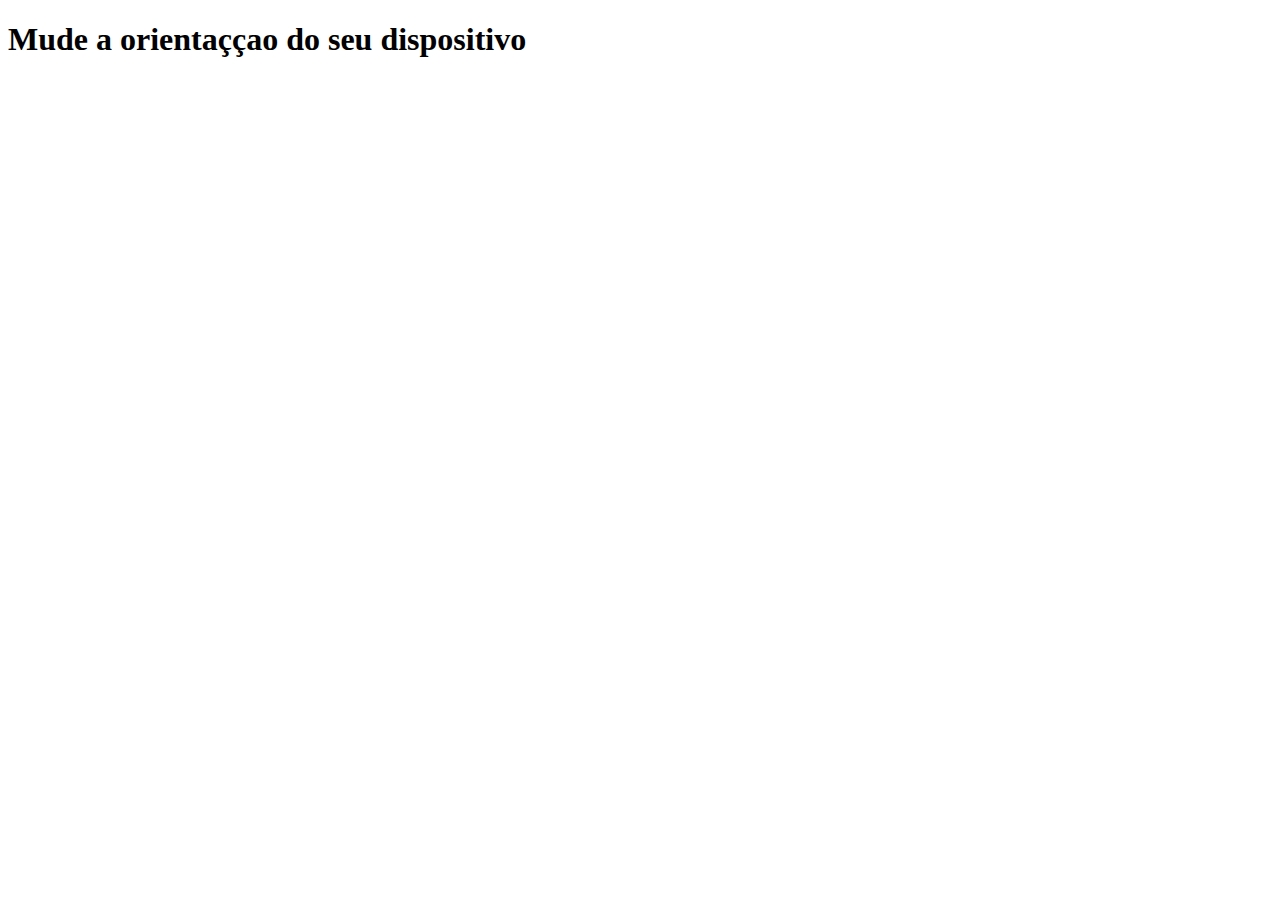
==== exercicios/modulo4/ex026/mq002/index.html @ 64560d8f "5" ====
<!DOCTYPE html>
<html lang="pt-br">
<head>
    <meta charset="UTF-8">
    <meta name="viewport" content="width=device-width, initial-scale=1.0">
    <title>Media query</title>
    <link rel="stylesheet" href="estilos/style.css" media="all">
    <link rel="stylesheet" href="estilos/retrato.css" media="screen and (orientation:portrait)">
    <link rel="stylesheet" href="estilos/paisagem.css" media="schreen and (orientation:landscape)">
</head>
<body>
    <h1>Mude a orientaççao do seu dispositivo</h1>
</body>
</html>
---- exercicios/modulo4/ex026/mq002/estilos/style.css ----
@charset "UTF-8";
---- exercicios/modulo4/ex026/mq002/estilos/retrato.css ----
@charset "UTF-8";
---- exercicios/modulo4/ex026/mq002/estilos/paisagem.css ----
@charset "UTF-8";
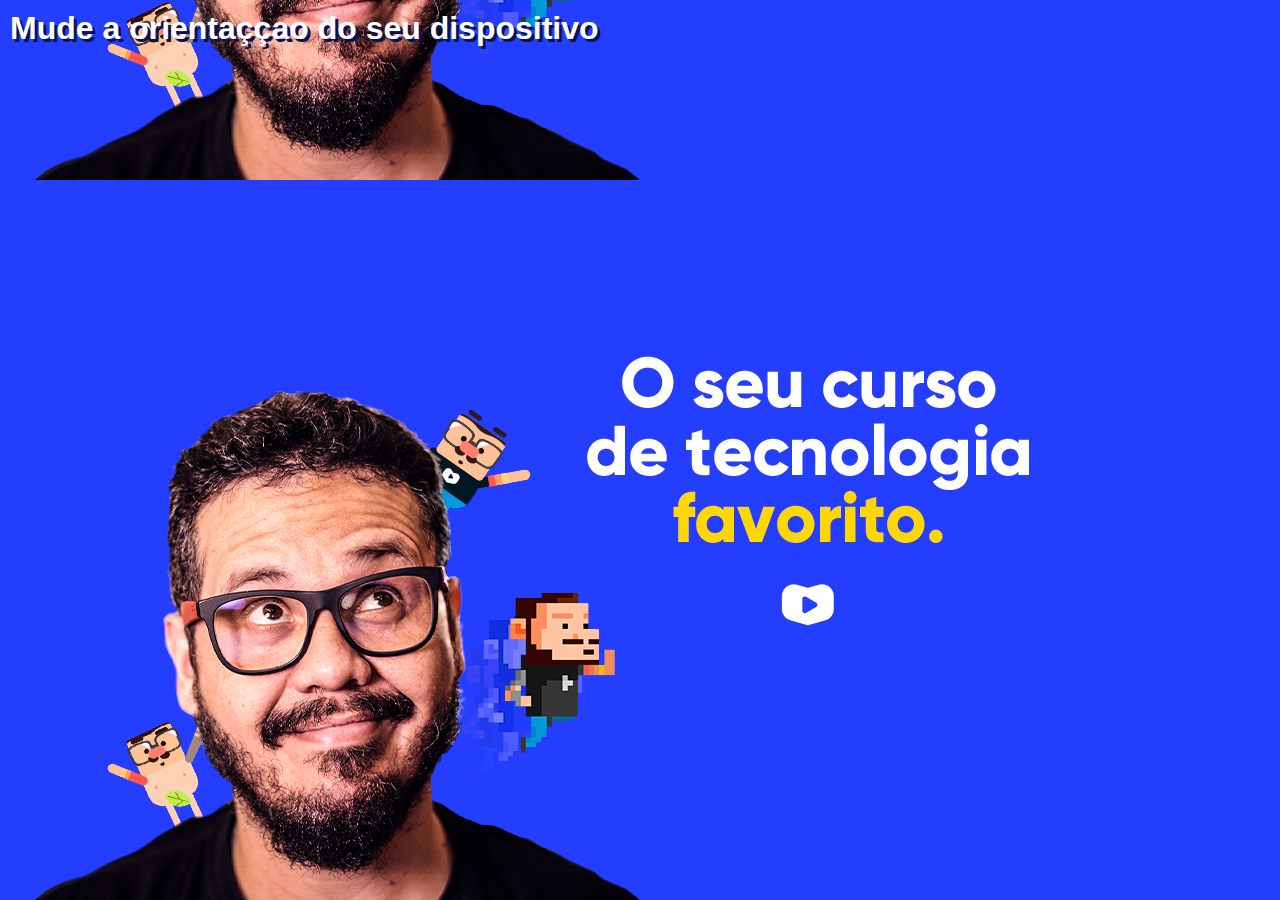
==== commit 8ebe43f1: "1" ====
--- a/exercicios/modulo4/ex026/mq002/index.html
+++ b/exercicios/modulo4/ex026/mq002/index.html
@@ -6,7 +6,7 @@
     <title>Media query</title>
     <link rel="stylesheet" href="estilos/style.css" media="all">
     <link rel="stylesheet" href="estilos/retrato.css" media="screen and (orientation:portrait)">
-    <link rel="stylesheet" href="estilos/paisagem.css" media="schreen and (orientation:landscape)">
+    <link rel="stylesheet" href="estilos/paisagem.css" media="screen and (orientation:landscape)">
 </head>
 <body>
     <h1>Mude a orientaççao do seu dispositivo</h1>
--- a/exercicios/modulo4/ex026/mq002/estilos/style.css
+++ b/exercicios/modulo4/ex026/mq002/estilos/style.css
@@ -1 +1,20 @@
-@charset "UTF-8";+@charset "UTF-8";
+*{
+    margin: 0px;
+    padding: 0px;
+    font-family: Arial, Helvetica, sans-serif;
+}
+
+html, body{
+    width: 100vw;
+    height: 100vh;
+    background-color: #233eff;
+    background-size: contain;
+    background-repeat: no-repeat;
+}
+
+h1{
+    color: white;
+    text-shadow: 3px 3px 0px #0a1352;
+    padding:10px;
+}--- a/exercicios/modulo4/ex026/mq002/estilos/retrato.css
+++ b/exercicios/modulo4/ex026/mq002/estilos/retrato.css
@@ -1 +1,4 @@
-@charset "UTF-8";+@charset "UTF-8";
+body{
+    background: url(../images/cev-portrait.jpg);
+}--- a/exercicios/modulo4/ex026/mq002/estilos/paisagem.css
+++ b/exercicios/modulo4/ex026/mq002/estilos/paisagem.css
@@ -1 +1,5 @@
-@charset "UTF-8";+@charset "UTF-8";
+body{
+    background: url(../images/cev-landscape.jpg);
+    background-position: left bottom;
+}